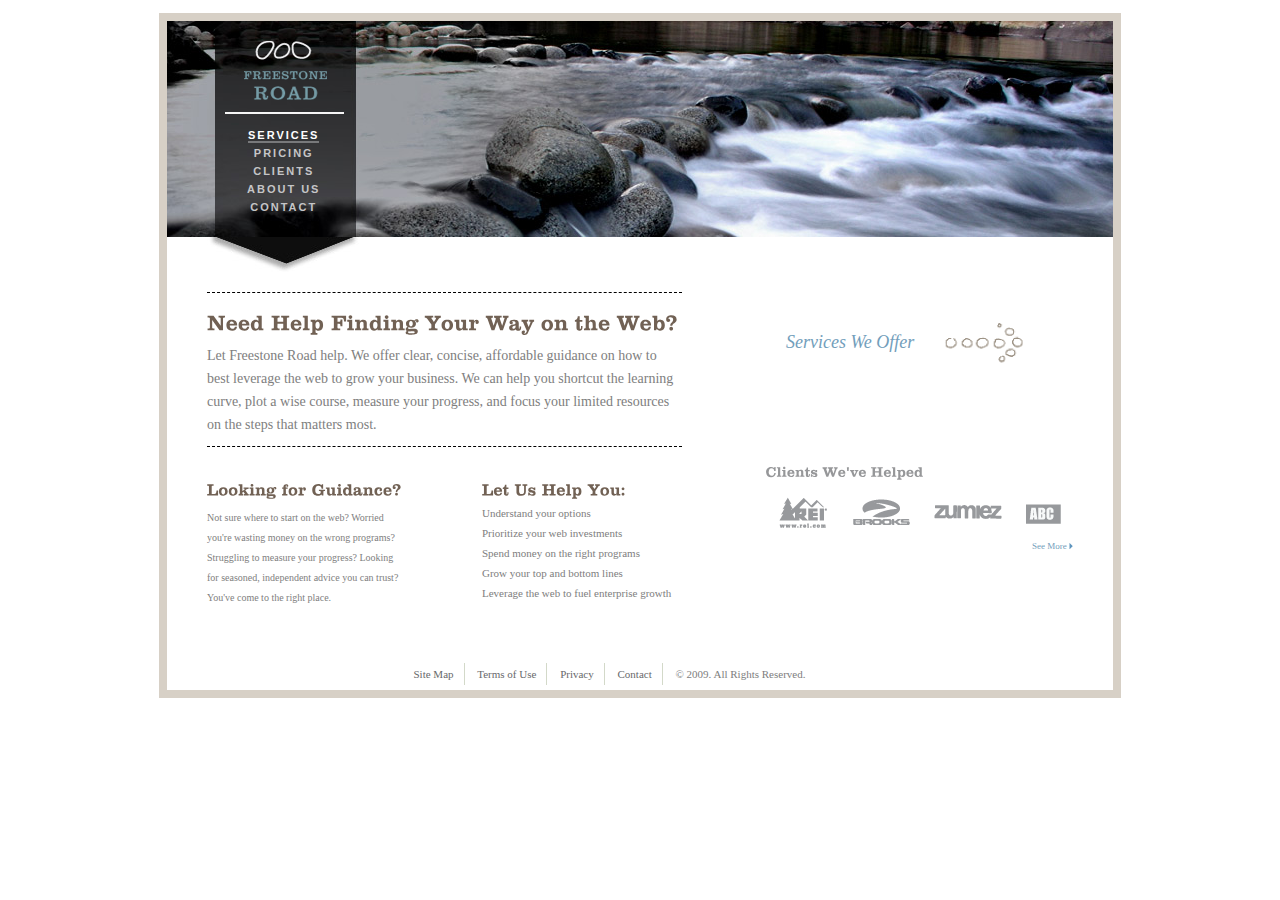
==== mock.html @ 6e4f12b5 "starting to mov it to php" ====
<!DOCTYPE html PUBLIC "-//W3C//DTD XHTML 1.0 Transitional//EN"
"http://www.w3.org/TR/xhtml1/DTD/xhtml1-transitional.dtd">

<html>
	<head>
		<title>Home</title>
		<link rel="stylesheet" type="text/css" href="style.css" />
		<script src="js/cufon.js" type="text/javascript"></script>
		<script src="js/Clarendon_500.font.js" type="text/javascript"></script>
		<script type="text/javascript">
        	Cufon.replace('h1', 'Clarendon');
        	Cufon.replace('h2', 'Clarendon');
        </script>
	</head>
<body>
	<div id='wrapper'>
		<div id='header'>
			<div id='top-nav'>
				<a href='index.html'><img id='nav_logo' src="images/logo.png" width="119" height="74" alt="Logo"></a>
				<ul>
					<li><a href='services.html' id='selected'>SERVICES</a></li>
					<li><a href='pricing.html'>PRICING</a></li>
					<li><a href='clients.html'>CLIENTS</a></li>
					<li><a href='aboutus.html'>ABOUT US</a></li>
					<li><a href='contact.html'>CONTACT</a></li>
				</ul>
			</div>
		</div>
		<div id='content' class='clear'>
			<div id='main-column1'>
				<div class='dashed-block'>
					<h1>Need Help Finding Your Way on the Web?</h1>
					<p>Let Freestone Road help. We offer clear, concise, affordable guidance on how to best leverage the web to grow your business. We can help you shortcut the learning curve, plot a wise course, measure your progress, and focus your limited resources on the steps that matters most.</p>
				</div>
				<div id='left-bottom' class='block clear'>
					<div class='sub-column1'>
						<h2>Looking for Guidance?</h2>
						<p>Not sure where to start on the web? Worried you're wasting money on the wrong programs? Struggling to measure your progress? Looking for seasoned, independent advice you can trust? You've come to the right place.</p>
					</div>
					<div class='sub-column2'>
						<h2>Let Us Help You:</h2>
						<ul>
							<li>Understand your options</li>
							<li>Prioritize your web investments</li>
							<li>Spend money on the right programs</li>
							<li>Grow your top and bottom lines</li>
							<li>Leverage the web to fuel enterprise growth</li>
						</ul>
					</div>
				</div>		
			</div>
			<div id='main-column2'>	
				<div class='block' id='top'>
					<span id='blue-title'>
						Services We Offer
					</span>
					<span id='blue-title-image'>
						<img src='images/stone_arrow.gif' />
					</span>
				</div>
				<div class='block' id='bottom'>
					<h2>Clients We've Helped</h2>
					<div id='images-block-workedwith'>
						<img src='images/temp_logo_1.gif' /><img src='images/temp_logo_2.gif' /><img src='images/temp_logo_3.gif' /><img src='images/temp_logo_4.gif' />
					</div>
					<div id='see-block'>
						See More <img src='images/blue_arrow.gif' />
					</div>
				</div>
			</div>
		</div>
		<div id='footer'>
			<ul class='footlist'>
				<li><a href='#'>Site Map</a></li>
				<li><a href='#'>Terms of Use</a></li>
				<li><a href='#'>Privacy</a></li>
				<li><a href='#'>Contact</a></li>
				<li class='last'>&copy; 2009. All Rights Reserved.</li>
			</ul>
		</div>
	</div>
<p></p>
</body>
</html>
---- style.css ----
/********************************************
			Global		 			 	    *
*********************************************/
/***************************
		Base		       * 
****************************/
* 				{margin:0; padding:0; outline: none;}
/*body, html		{height: 100%;}*/
body			{color: #7E7E7E; font-size: 11px; background: #ffffff; font-family: "Georgia", "Times New Roman", "Serif";}
.clear			{min-height: 1px;}
.clear:after	{content: " "; display: block; height: 0; font-size: 0;	clear: both; visibility: hidden;}
/* *html .clear	{height: 1px;} */
img				{border: none;}
ul,ol 			{list-style:none;}
h1				{font-family: "Trade Gothic"; font-size: 21px; font-weight: lighter; color: #716154;}
h2				{font-size: 16px; margin: 5px 0; color: #716154;}
/*div				{border: 1px dashed black;}*/
#wrapper		{position: relative; width: 946px; margin: 13px auto 13px auto; border:8px solid #D7D0C6;}
/* forms */


/***************************
		Header		       * 
****************************/
/********* Nav ***********/
#nav_logo				{ margin-left: 58px; margin-top: 20px; }

#header					{width: 946px; height: 251px; background-image: url('images/temp_header_background.jpg');}
#header ul				{position: absolute; top: 105px; left: 80px; text-align: center; font-family: Arial; font-weight: bold; font-size: 11px; letter-spacing: 2px;}
#header li				{padding: 3px 0px;}
#header li a			{color: #C5C5C7; text-decoration: none;}
#header li a#selected	{color: #FFFFFF; text-decoration: none; border-bottom: 2px solid #78797B;}
#header li a:hover		{color: #FFFFFF; text-decoration: none; border-bottom: 2px solid #78797B;}

/***************************
		Content		       * 
****************************/
#content				{position: relative; min-height: 300px;}

/**** Full Size Column ****/
#main-column1			{float: left; width: 475px; padding: 0px; margin-left: 40px; line-height: 20px;}
#main-column2			{float: right; width: auto; padding: 0px; margin-right: 40px;}
.block					{margin: 0px;}
.block p				{font-size: 10px;}
#content p				{margin: 10px 0px 0px 0px;}
#content ul li			{line-height: 20px;}

/* Left */
#left-bottom.block		{padding-bottom: 40px; width: auto;}
.dashed-block			{padding: 10px 0px; margin-top: 20px; margin-bottom: 20px; border-top: 1.5px dashed black; border-bottom: 1.5px dashed black;}
.dashed-block h1		{padding-top: 10px; padding-bottom: 0px;}
.dashed-block p			{font-size: 14px;  line-height: 23px; padding-bottom: 0px;}

/* Right */
.block#top				{margin-bottom: 100px; margin-top: 50px;}
.block#bottom			{margin-top: 100px;}
.block#bottom h2		{color: #969799; font-size: 14px;}
#see-block				{color: #729EBB; font-size: 9px; text-align: right;}
#images-block-workedwith 
img						{margin: 12px;}
#blue-title				{float: left; margin-left: 20px; margin-top: 10px; margin-right:30px; font-style: italic; font-size: 18px; color: #729EBB;}
#blue-title-image		{margin-top: auto; margin-bottom: auto;}
#blue-title.block		{vertical-align: middle;}

/**** Half-Size Column ****/
.sub-column1			{position: relative; float: left; width: 200px;  padding: 10px 0px;}
.sub-column2			{position: relative; float: right; width: 200px; padding: 10px 0px;}



/***************************
		Footer		       * 
****************************/
#footer				{position: relative; clear: both; width: 100%;}
#footer ul			{margin: 10px auto; width: 50%;}
#footer li			{display: inline; padding: 10px; padding-top: 5px; padding-bottom: 5px; border-right: 1px solid #D3D9C9;}
#footer li.last		{border-right: none;}
#footer li a		{color: #68696B; text-decoration: none;}
#footer li a:hover	{color: #68696B; text-decoration: underline;}
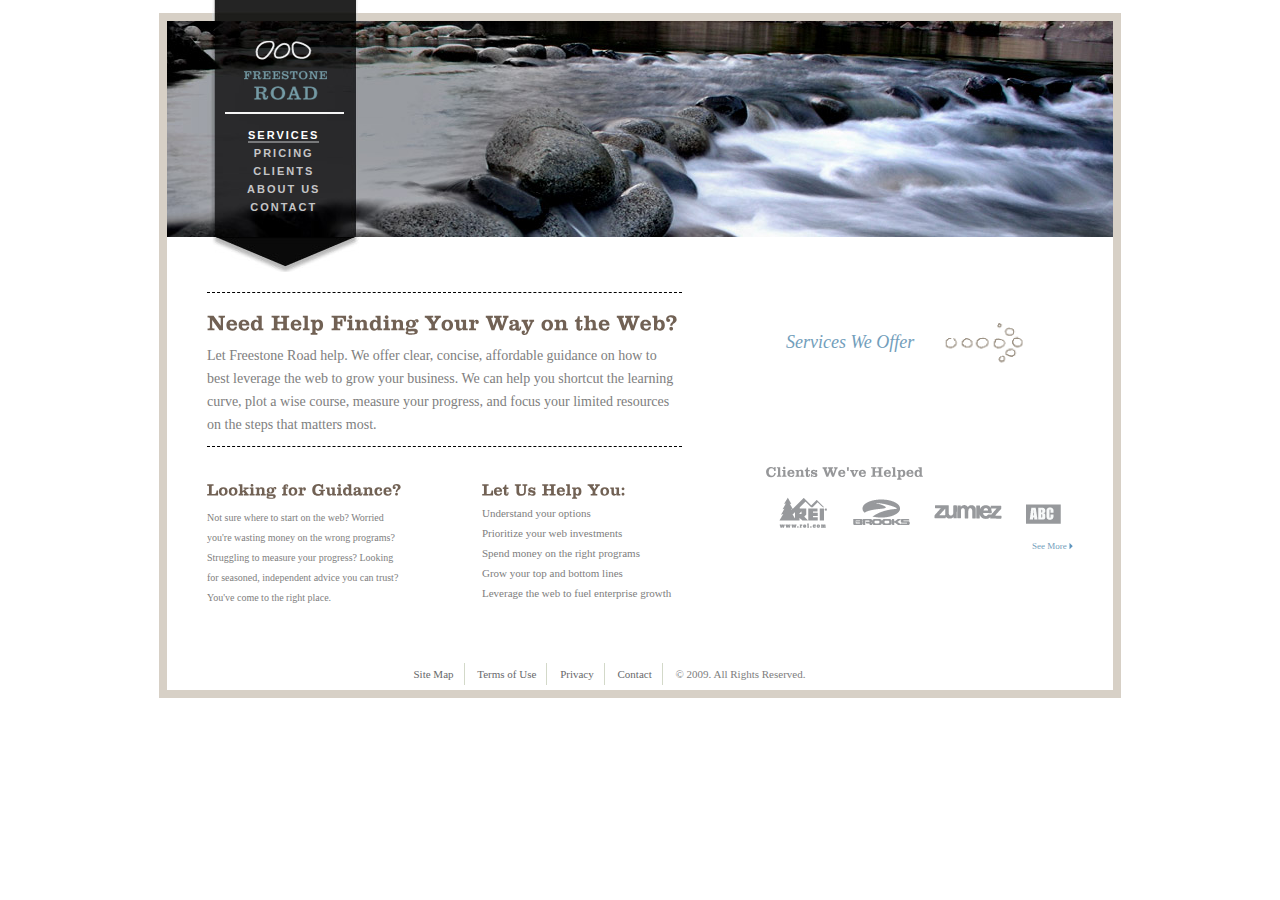
==== commit 25ebedb9: "Merge branch 'master' of git@github.com:Tolmark12/freestone_road" ====
--- a/mock.html
+++ b/mock.html
@@ -16,13 +16,14 @@
 	<div id='wrapper'>
 		<div id='header'>
 			<div id='top-nav'>
-				<a href='index.html'><img id='nav_logo' src="images/logo.png" width="119" height="74" alt="Logo"></a>
+				<img src="images/nav_top_piece.jpg" id='nav-top-piece' height="21" alt="Nav Top Piece">
+				<a href='index.html'><img id='nav-logo' src="images/logo.png" width="119" height="74" alt="Logo"></a>
 				<ul>
-					<li><a href='services.html' id='selected'>SERVICES</a></li>
-					<li><a href='pricing.html'>PRICING</a></li>
-					<li><a href='clients.html'>CLIENTS</a></li>
-					<li><a href='aboutus.html'>ABOUT US</a></li>
-					<li><a href='contact.html'>CONTACT</a></li>
+					<li><a href='#' id='selected'>SERVICES</a></li>
+					<li><a href='#'>PRICING</a></li>
+					<li><a href='#'>CLIENTS</a></li>
+					<li><a href='#'>ABOUT US</a></li>
+					<li><a href='#'>CONTACT</a></li>
 				</ul>
 			</div>
 		</div>
--- a/style.css
+++ b/style.css
@@ -23,9 +23,10 @@
 		Header		       * 
 ****************************/
 /********* Nav ***********/
-#nav_logo				{ margin-left: 58px; margin-top: 20px; }
+#nav-logo				{ margin-left: 58px; margin-top: 20px; }
+#nav-top-piece			{ position: absolute; top: -21px; left: 45px; }
 
-#header					{width: 946px; height: 251px; background-image: url('images/temp_header_background.jpg');}
+#header					{width: 946px; height: 251px; background-image: url('images/home_bg.jpg');}
 #header ul				{position: absolute; top: 105px; left: 80px; text-align: center; font-family: Arial; font-weight: bold; font-size: 11px; letter-spacing: 2px;}
 #header li				{padding: 3px 0px;}
 #header li a			{color: #C5C5C7; text-decoration: none;}
@@ -56,9 +57,11 @@
 .block#bottom			{margin-top: 100px;}
 .block#bottom h2		{color: #969799; font-size: 14px;}
 #see-block				{color: #729EBB; font-size: 9px; text-align: right;}
+#see-block a			{text-decoration: none; color: #729EBB;}
 #images-block-workedwith 
 img						{margin: 12px;}
 #blue-title				{float: left; margin-left: 20px; margin-top: 10px; margin-right:30px; font-style: italic; font-size: 18px; color: #729EBB;}
+#blue-title a			{text-decoration: none; color: #729EBB;}
 #blue-title-image		{margin-top: auto; margin-bottom: auto;}
 #blue-title.block		{vertical-align: middle;}
 
